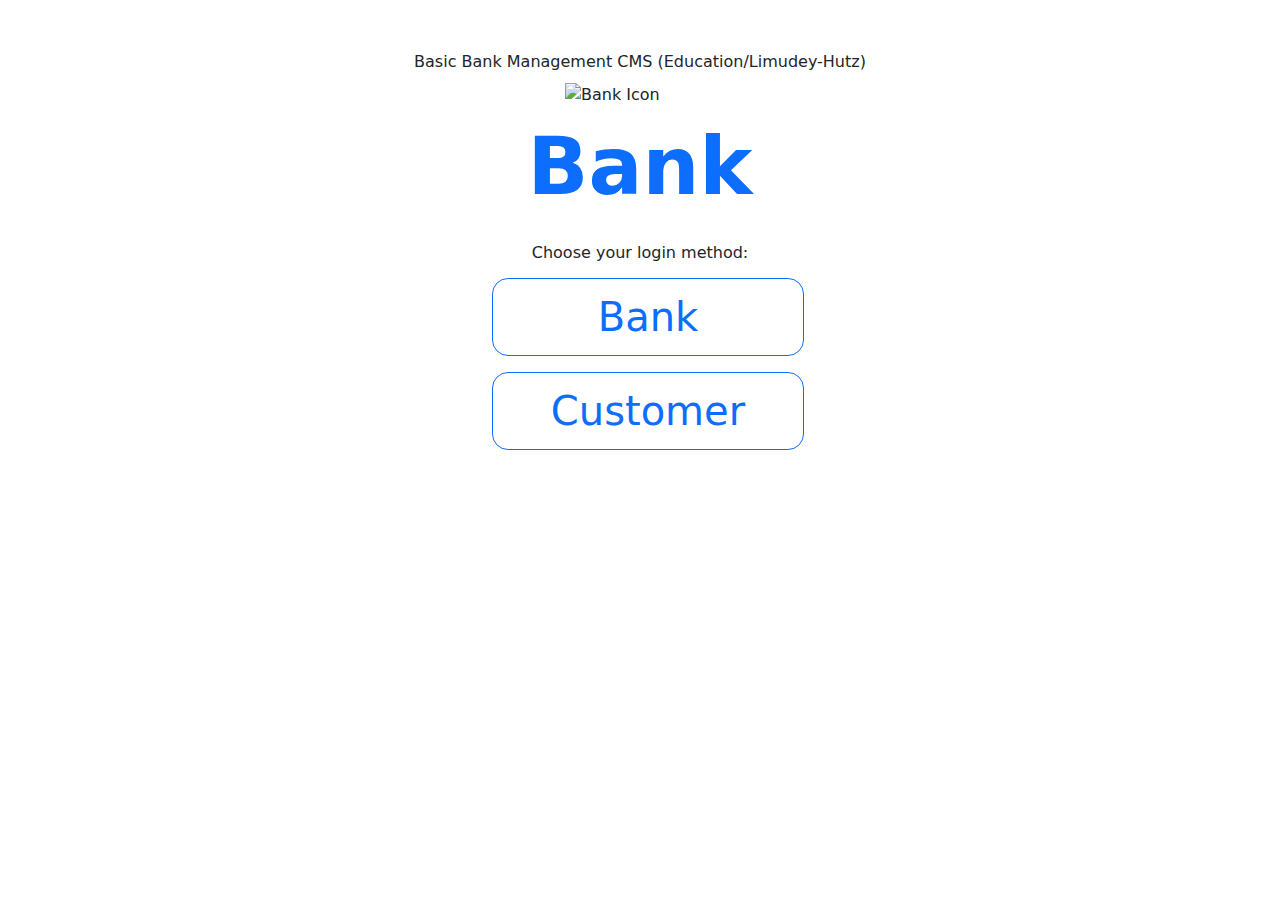
==== index.html @ 622c09af "Add files via upload" ====
<!DOCTYPE html>
<html lang="en">
<head>
    <meta charset="UTF-8">
    <meta name="viewport" content="width=device-width, initial-scale=1.0">
    <link rel="stylesheet" href="style.css">
    <link href="https://cdn.jsdelivr.net/npm/bootstrap@5.3.3/dist/css/bootstrap.min.css" rel="stylesheet" integrity="sha384-QWTKZyjpPEjISv5WaRU9OFeRpok6YctnYmDr5pNlyT2bRjXh0JMhjY6hW+ALEwIH" crossorigin="anonymous">
    <link rel="stylesheet" href="https://cdn.jsdelivr.net/npm/bootstrap-icons@1.11.3/font/bootstrap-icons.min.css">
    <link rel="icon" type="image/x-icon" href="https://www.svgrepo.com/show/395853/bank.svg">
    <title>Basic Bank Management CMS (Education)</title>
</head>
<body>
    
    <!-- Start of Entrance Content -->
    <section id="entrance-content" class="container-fluid mx-auto p-0 mt-5"> 

        <h6 class="text-center text-dark m-2 p-1">Basic Bank Management CMS (Education/Limudey-Hutz)</h6>

        <div id="header-content" class="d-flex flex-column justify-content-center align-items-center m-2">
            <img class="bank-icon" src="https://www.svgrepo.com/show/395853/bank.svg" alt="Bank Icon">
            <h1 class="text-center text-primary fw-bold m-2 p-1 display-1">Bank</h1>
        </div>

        <div id="bank-buttons" class="d-flex flex-column align-items-center m-2 p-2">

            <h6 class="text-center">Choose your login method:</h2>

            <div class="main-buttons col-11 col-lg-3 mx-auto p-0">
                <button class="bank-btn btn btn-outline-primary btn-lg m-2 fs-1 rounded-4 col-12">Bank</button>
                <button class="customer-btn btn btn-outline-primary btn-lg m-2 fs-1 rounded-4 col-12">Customer</button>
            </div>

        </div>

    </section>


    <!-- Start of Bank Content -->
    <section id="bank-content" class="container-fluid mx-auto p-0">
        
        <div id="navigation-bank" class="sticky-top bg-dark">
            <ul class="d-flex flex-row p-2 justify-content-center align-items-center list-style-none">
                <li><a href="index.html" class="btn btn-dark btn-lg mx-2 rounded-5"> <i class="bi bi-house"></i> </a></li>
                <li><button class="btn-bank-balance btn btn-primary btn-lg mx-2 rounded-5">Bank Balance</button></li>
                <li><button class="btn-customers-list btn btn-primary btn-lg mx-2 rounded-5">Customers List</button></li>
            </ul>
        
        </div>
        <h5 class="bank-balance alert alert-success text-center col-11 col-lg-6 mx-auto fs-6 py-3">The Bank Balance is: <p class="bank-balance-amount fw-bold border border-1 border-dark border-opacity-50 rounded-4 px-2 my-4 py-2"> $</p></h5>
        
        <div id="customers-list" class="col-11 col-lg-6 mx-auto">
            <h4 class="total_users badge bg-dark"></h4>
            <h3>Customers List: </h3> 
                <div id="customers-list-info" class="d-flex flex-column">
                    <!-- Here to set the customers list from objects -->
                </div>
        </div>
    </section>

    <!-- Start of Customer Content -->
    <section id="customer-content" class="container-fluid mx-auto p-0">
        
        <div id="navigation-bank" class="sticky-top bg-success">
            <ul class="d-flex flex-row p-2 justify-content-center align-items-center list-style-none">
                <li><a href="index.html" class="btn btn-success btn-lg mx-2 rounded-5"> <i class="bi bi-house"></i> </a></li>
                <li><button class="btn-new-customer btn btn-dark btn-lg mx-2 rounded-5">New Customer</button></li>
                <li><button class="btn-exist-customer btn btn-dark btn-lg mx-2 rounded-5">Existing Customer</button></li>
            </ul>
        </div>

        <div id="new-customer" class="mx-auto col-lg-6 py-2 px-4">
            
            <p class="fs-4 fw-semibold">Please insert the right details in the fields below to create yourself a new bank account.</p>
            
            <form id="new-customer-form">
                <input id="firstName_newcustomer" class="form-control m-2" type="text" name="firstName" placeholder="First Name" required>
                <input id="lastName_newcustomer" class="form-control m-2" type="text" name="lastName" placeholder="Last Name" required>
                <input id="id_newcustomer" class="form-control m-2" type="text" name="id" placeholder="ID" required>
                <input type="submit" class="btn btn-success rounded-5 m-2" name="create_newcustomer" id="create_newcustomer" value="Create">
            </form>
            
            <div class="new-details alert alert-info m-3 p-4 text-center">
                <h4>Attention!</h4>
                <h5>This is your new Secret Code, save it carefully, it is necessary for your login.</h5>
                <h5 class="new-4-digit-code text-center alert alert-danger"> <!-- Intialize the new customer Secret Code of 4 Digits here --> </h5>
           
            </div>
        </div>

        <div id="existing-customer" class="mx-auto col-lg-6 py-2 px-4">
           
            <p class="fs-4 fw-semibold">Please insert the right details in the fields below to Login.</p>
            
            <form class="existing-customer-form">
                <input id="id_existing" class="form-control m-2" type="text" name="id" placeholder="ID" required>
                <input id="secret_code" class="form-control m-2" type="number" name="secret_code" placeholder="Secret Code" required>
                <input type="submit" class="btn btn-primary rounded-5 m-2" name="login" id="login" value="Login">
            </form>

            <!-- Wrong Details if Secret Code or ID entered incorrect -->
            <div class="wrong-details alert alert-danger m-2 p-2 text-center">
                <h6>One or more of your details wrong.</h6>
            </div>

             <!-- Logged in successfully and the rest of the details -->
             <div class="customer-information">
                <div class="success-log alert alert-success m-2 p-2 text-center">
                    <h6>Logged in successfully.</h6>
                </div>
                
                <div class="customer-welcome flex-column border-2 border-top py-3 mt-3">
                    <h3 class="text-center">Welcome!</h3>
                    <h5 class="bg-info bg-opacity-75 p-3 rounded-3">Bank Accout of: <span class="name-of-account"></span> <span class="id-of-account"></span></h5>
                    <h5 class="alert alert-light text-center">Your Bank's Account Balance is: <span class="customer-balance fw-bold border border-1 border-dark border-opacity-50 rounded-4 px-2 py-1"> $</span></h5>
                </div>

                <div class="customer-actions flex-row justify-content-center">
                    <button class="btn-withdraw btn btn-primary btn-lg mx-2 rounded-5 col-6">Withdraw</button>
                    <button class="btn-deposit btn btn-primary btn-lg mx-2 rounded-5 col-6">Deposit</button>
                </div>

                <div class="customer-transactions flex-column my-3 py-2 border-1 border-top">
                    <h3>Last Transactions:</h3>
                    <div class="last-transactions d-flex flex-column">

                    </div>
                </div>

             </div>

        </div>
    </section>


    <script src="https://cdn.jsdelivr.net/npm/bootstrap@5.3.3/dist/js/bootstrap.bundle.min.js" integrity="sha384-YvpcrYf0tY3lHB60NNkmXc5s9fDVZLESaAA55NDzOxhy9GkcIdslK1eN7N6jIeHz" crossorigin="anonymous"></script>
    <script src="addon.js" type="text/javascript"></script>
</body>
</html>
---- style.css ----
ul {
    list-style: none;
}
.bank-icon {
    width: 150px;
    height: auto;
}
#entrance-content {
    display: block;
}
#bank-content {
    display: none;
}
#customer-content {
    display: none;
}
#new-customer {
    display: none;
}
#existing-customer {
    display: none;
}
.wrong-details {
    display: none;
}
.success-log {
    display: none;
}
.bank-balance {
    display: none;
}
#customers-list {
    display: none;
}
.new-details {
    display: none;
}
.customer-welcome {
    display: none;
}
.customer-actions {
    display: none;
}
.customer-transactions {
    display: none;
}
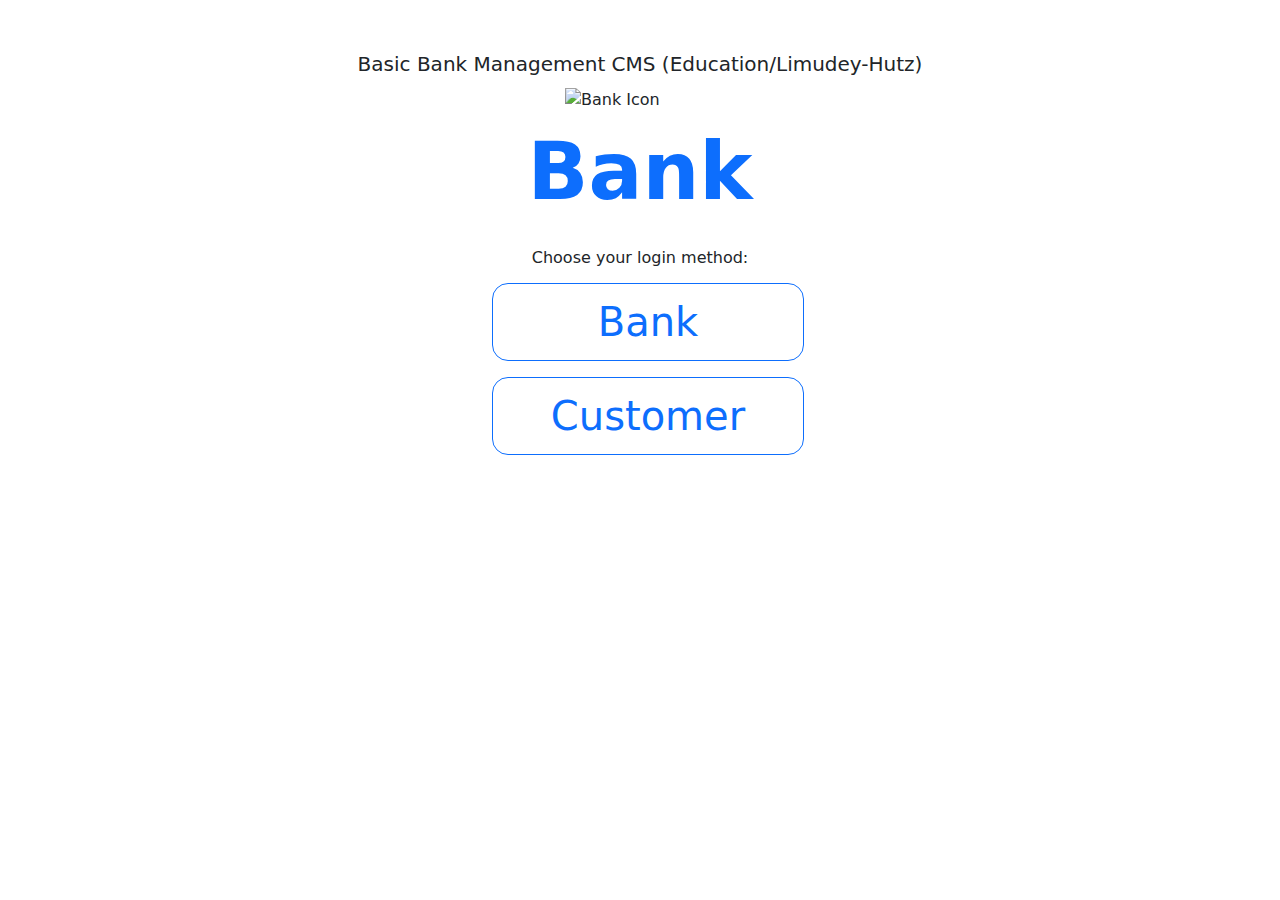
==== commit cbb96f4c: "Final updates" ====
--- a/index.html
+++ b/index.html
@@ -14,7 +14,7 @@
     <!-- Start of Entrance Content -->
     <section id="entrance-content" class="container-fluid mx-auto p-0 mt-5"> 
 
-        <h6 class="text-center text-dark m-2 p-1">Basic Bank Management CMS (Education/Limudey-Hutz)</h6>
+        <h5 class="text-center text-dark m-2 p-1">Basic Bank Management CMS (Education/Limudey-Hutz)</h5>
 
         <div id="header-content" class="d-flex flex-column justify-content-center align-items-center m-2">
             <img class="bank-icon" src="https://www.svgrepo.com/show/395853/bank.svg" alt="Bank Icon">
@@ -46,14 +46,28 @@
             </ul>
         
         </div>
-        <h5 class="bank-balance alert alert-success text-center col-11 col-lg-6 mx-auto fs-6 py-3">The Bank Balance is: <p class="bank-balance-amount fw-bold border border-1 border-dark border-opacity-50 rounded-4 px-2 my-4 py-2"> $</p></h5>
+        <div class="bank-balance alert alert-success text-center col-11 col-lg-6 mx-auto fs-6 py-3">
+            <h5 class="my-2 py-1">The Bank Balance is: </h5>
+            <a class="bank-balance-amount text-decoration-none text-dark col-6 p-2 fw-bold border border-1 border-dark border-opacity-50 rounded-4"> $</a>
+        </div>
         
         <div id="customers-list" class="col-11 col-lg-6 mx-auto">
             <h4 class="total_users badge bg-dark"></h4>
             <h3>Customers List: </h3> 
-                <div id="customers-list-info" class="d-flex flex-column">
-                    <!-- Here to set the customers list from objects -->
-                </div>
+                <!-- <div id="customers-list-info" class="d-flex flex-column"> -->
+                    <table class="customers-table table table-striped table-bordered">
+                        <thead>
+                            <th>First Name <br> Last Name</th>
+                            <!-- <th>ID</th> -->
+                            <th>Account Number <p class="m-0 p-0 text-success">(ID)</p> <p class="m-0 p-0 text-danger">[PIN]</p> </th>
+                            <th>Balance</th>
+                            <!-- <th>PIN</th> -->
+                        </thead>
+                        <tbody class="customers-table-body" >
+
+                        </tbody>
+                    </table><!-- Here to set the customers list from objects -->
+                <!-- </div> -->
         </div>
     </section>
 
@@ -70,7 +84,7 @@
 
         <div id="new-customer" class="mx-auto col-lg-6 py-2 px-4">
             
-            <p class="fs-4 fw-semibold">Please insert the right details in the fields below to create yourself a new bank account.</p>
+            <p class="fs-4 fw-semibold">Fill out your credentials to create a new bank account</p>
             
             <form id="new-customer-form">
                 <input id="firstName_newcustomer" class="form-control m-2" type="text" name="firstName" placeholder="First Name" required>
@@ -79,51 +93,71 @@
                 <input type="submit" class="btn btn-success rounded-5 m-2" name="create_newcustomer" id="create_newcustomer" value="Create">
             </form>
             
+            <h3 class="new-customer-warning alert alert-info m-3 p-4 text-center"></h3>
+
             <div class="new-details alert alert-info m-3 p-4 text-center">
-                <h4>Attention!</h4>
-                <h5>This is your new Secret Code, save it carefully, it is necessary for your login.</h5>
-                <h5 class="new-4-digit-code text-center alert alert-danger"> <!-- Intialize the new customer Secret Code of 4 Digits here --> </h5>
-           
+                <h4>Account was created successfully!</h4>
+                <h5>This is your new PIN Code, save it carefully, it is necessary for your login.</h5>
+                <h5 class="new-4-digit-code text-center alert alert-danger"> </h5>
+                <h6 class="text-danger">You will now be forwarded to the login screen...</h6>
             </div>
         </div>
 
         <div id="existing-customer" class="mx-auto col-lg-6 py-2 px-4">
            
-            <p class="fs-4 fw-semibold">Please insert the right details in the fields below to Login.</p>
-            
-            <form class="existing-customer-form">
-                <input id="id_existing" class="form-control m-2" type="text" name="id" placeholder="ID" required>
-                <input id="secret_code" class="form-control m-2" type="number" name="secret_code" placeholder="Secret Code" required>
-                <input type="submit" class="btn btn-primary rounded-5 m-2" name="login" id="login" value="Login">
-            </form>
+            <div class = "login-form">
+                <p class="fs-4 fw-semibold">Please insert the right details in the fields below to Login.</p>
+                
+                <form class="existing-customer-form">
+                    <input id="id_existing" class="form-control m-2" type="text" name="id" placeholder="ID" required>
+                    <input id="secret_code" class="form-control m-2" type="number" name="secret_code" placeholder="Secret Code" required>
+                    <input type="submit" class="btn btn-primary rounded-5 m-2" name="login" id="login" value="Login">
+                </form>
 
-            <!-- Wrong Details if Secret Code or ID entered incorrect -->
-            <div class="wrong-details alert alert-danger m-2 p-2 text-center">
-                <h6>One or more of your details wrong.</h6>
+                <!-- Wrong Details if Secret Code or ID entered incorrect -->
+                <div class="wrong-details alert alert-danger m-2 p-2 text-center">
+                    <h6>One or more of your details wrong.</h6>
+                </div>
             </div>
-
              <!-- Logged in successfully and the rest of the details -->
              <div class="customer-information">
                 <div class="success-log alert alert-success m-2 p-2 text-center">
                     <h6>Logged in successfully.</h6>
                 </div>
-                
-                <div class="customer-welcome flex-column border-2 border-top py-3 mt-3">
+
+                <div class="customer-welcome flex-column mt-1 py-2">
                     <h3 class="text-center">Welcome!</h3>
-                    <h5 class="bg-info bg-opacity-75 p-3 rounded-3">Bank Accout of: <span class="name-of-account"></span> <span class="id-of-account"></span></h5>
-                    <h5 class="alert alert-light text-center">Your Bank's Account Balance is: <span class="customer-balance fw-bold border border-1 border-dark border-opacity-50 rounded-4 px-2 py-1"> $</span></h5>
+                    <div class="user-inforamtion d-flex flex-column bg-info bg-opacity-75 p-3 rounded-3 mb-3">
+                        <h5 class="border-bottom border-1 border-dark pb-2">Bank Accout Information</h5>
+                        <span class="name-of-account"></span> 
+                        <span class="id-of-account"></span> 
+                        <span class="account-number"></span> 
+                    </div>
+                    <h5 class="alert alert-warning text-start">Account Balance: <span class="customer-balance fw-bold border border-1 border-dark border-opacity-50 rounded-4 px-2 py-1"> $</span></h5>
+                </div>
+
+                <div class="action-amount-div">
+                <input class="action-amount form-control border border-2 border-primary border-opacity-25" type="number" min = "1" max = "5000" name="action-amount" placeholder="Amount" required>
                 </div>
 
                 <div class="customer-actions flex-row justify-content-center">
                     <button class="btn-withdraw btn btn-primary btn-lg mx-2 rounded-5 col-6">Withdraw</button>
-                    <button class="btn-deposit btn btn-primary btn-lg mx-2 rounded-5 col-6">Deposit</button>
+                    <button class="btn-deposit btn btn-primary btn-lg mx-2 rounded-5 col-6">Deposit</button>  
                 </div>
+                <div class="customer-transactions flex-column">
+                    <h3>Last Transactions:</h3>
+                    <!-- <div class="last-transactions d-flex flex-column"> -->
+                        <table class="trans-table table table-striped table-bordered">
+                            <thead>
+                                <th>Date</th>
+                                <th>Type</th>
+                                <th>Amount</th>
+                            </thead>
+                            <tbody class="trans-table-body" >
 
-                <div class="customer-transactions flex-column my-3 py-2 border-1 border-top">
-                    <h3>Last Transactions:</h3>
-                    <div class="last-transactions d-flex flex-column">
-
-                    </div>
+                            </tbody>
+                        </table>
+                    <!-- </div> -->
                 </div>
 
              </div>
@@ -131,8 +165,8 @@
         </div>
     </section>
 
-
+    <script src="https://cdn.jsdelivr.net/npm/luxon@3.4.4/build/global/luxon.min.js"></script>
+    <script src="script.js" type="text/javascript"></script> 
     <script src="https://cdn.jsdelivr.net/npm/bootstrap@5.3.3/dist/js/bootstrap.bundle.min.js" integrity="sha384-YvpcrYf0tY3lHB60NNkmXc5s9fDVZLESaAA55NDzOxhy9GkcIdslK1eN7N6jIeHz" crossorigin="anonymous"></script>
-    <script src="addon.js" type="text/javascript"></script>
 </body>
 </html>--- a/style.css
+++ b/style.css
@@ -15,6 +15,9 @@
     display: none;
 }
 #new-customer {
+    display: none;
+}
+.new-customer-warning{
     display: none;
 }
 #existing-customer {
@@ -40,7 +43,17 @@
 }
 .customer-actions {
     display: none;
+    margin: 20px;
 }
 .customer-transactions {
     display: none;
 }
+.action-amount-div {
+    display: none;
+}
+.trans-table {
+    border:1px solid black;
+}
+.customers-table {
+    border:1px solid black;
+}